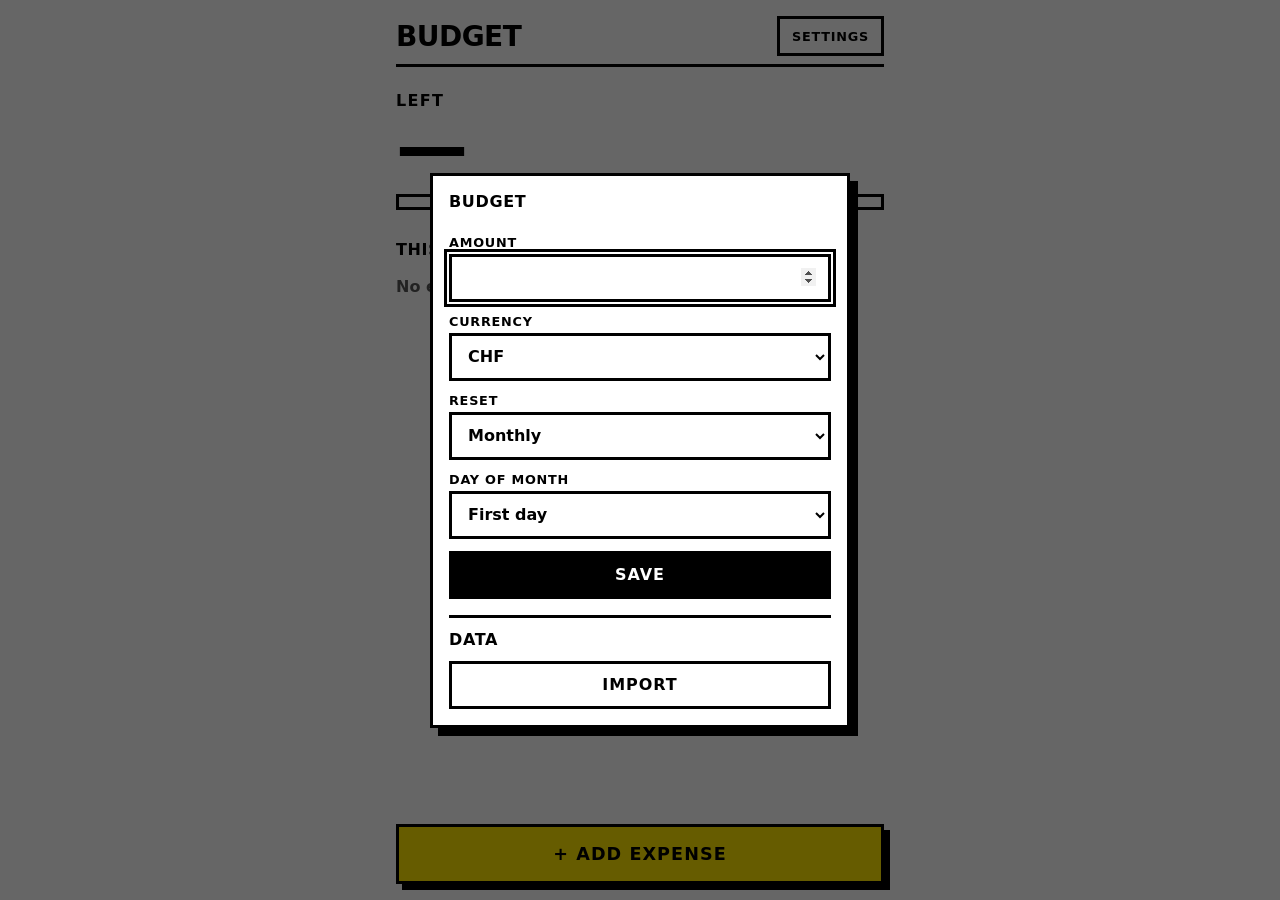
==== app/index.html @ 3474bf43 "cleanup" ====
<!doctype html>
<html lang="en">
<head>
  <meta charset="utf-8">
  <meta name="viewport" content="width=device-width, initial-scale=1, viewport-fit=cover">
  <meta name="theme-color" content="#000000">
  <meta name="apple-mobile-web-app-capable" content="yes">
  <meta name="apple-mobile-web-app-status-bar-style" content="black">
  <title>Budget</title>
  <link rel="manifest" href="manifest.webmanifest">
  <link rel="icon" href="icon.svg" type="image/svg+xml">
  <link rel="apple-touch-icon" href="icon-180.png">
  <link rel="stylesheet" href="styles.css">
</head>
<body>
  <main>
    <header>
      <h1>BUDGET</h1>
      <button id="settings-btn" class="ghost" type="button">SETTINGS</button>
    </header>

    <section id="summary">
      <p class="label">LEFT</p>
      <p id="left" class="big">—</p>
      <div class="bar"><div id="bar-fill"></div></div>
      <p id="spent-line" class="muted"></p>
      <p id="reset-line" class="muted"></p>
    </section>

    <section>
      <h2>THIS PERIOD</h2>
      <ul id="list"></ul>
      <p id="empty" class="muted">No expenses yet.</p>
    </section>
  </main>

  <button id="add-btn" type="button" class="fab">+ ADD EXPENSE</button>

  <dialog id="expense-sheet" class="sheet">
    <form id="expense-form" autocomplete="off">
      <h2 id="form-title">NEW EXPENSE</h2>
      <label>AMOUNT
        <span class="amount-wrap">
          <input id="exp-amount" type="number" inputmode="decimal" step="0.01" min="0.01" required>
          <span id="exp-cur" class="cur"></span>
        </span>
      </label>
      <label>DESCRIPTION
        <input id="exp-desc" type="text" maxlength="100" placeholder="Optional">
      </label>
      <label>DATE &amp; TIME
        <input id="exp-date" type="datetime-local" required>
      </label>
      <div class="row">
        <button id="exp-submit" type="submit">ADD</button>
        <button id="exp-delete" type="button" class="danger" hidden>DELETE</button>
        <button id="exp-cancel" type="button" class="ghost">CANCEL</button>
      </div>
    </form>
  </dialog>

  <dialog id="settings">
    <form id="settings-form">
      <h2>BUDGET</h2>
      <label>AMOUNT
        <input id="set-amount" type="number" inputmode="decimal" step="0.01" min="0" required>
      </label>
      <label>CURRENCY
        <select id="set-currency"></select>
      </label>
      <label>RESET
        <select id="set-period">
          <option value="monthly">Monthly</option>
          <option value="weekly">Weekly</option>
        </select>
      </label>
      <label id="row-month-mode">DAY OF MONTH
        <select id="set-month-mode">
          <option value="first">First day</option>
          <option value="last">Last day</option>
          <option value="specific">Specific day</option>
        </select>
      </label>
      <label id="row-month-day">DAY (1–31)
        <input id="set-month-day" type="number" inputmode="numeric" min="1" max="31" step="1">
      </label>
      <label id="row-weekday">DAY OF WEEK
        <select id="set-weekday"></select>
      </label>
      <div class="row">
        <button type="submit">SAVE</button>
        <button id="settings-cancel" type="button" class="ghost">CANCEL</button>
      </div>
      <div class="data">
        <h2>DATA</h2>
        <div class="row">
          <button id="export-btn" type="button" class="ghost">EXPORT</button>
          <button id="import-btn" type="button" class="ghost">IMPORT</button>
        </div>
        <input id="import-file" type="file" accept="application/json,.json" hidden>
      </div>
    </form>
  </dialog>

  <script src="app.js"></script>
</body>
</html>
---- app/styles.css ----
:root {
  --fg: #000;
  --bg: #fff;
  --accent: #ffe600;
  --danger: #ff2d2d;
  --muted: #555;
  --border: 3px solid var(--fg);
  font-family: system-ui, -apple-system, "Segoe UI", Roboto, sans-serif;
  color: var(--fg);
  background: var(--bg);
}

* { box-sizing: border-box; }
[hidden] { display: none !important; }

body {
  margin: 0;
  padding: env(safe-area-inset-top) env(safe-area-inset-right) env(safe-area-inset-bottom) env(safe-area-inset-left);
}

main {
  max-width: 520px;
  margin: 0 auto;
  padding: 16px;
  display: grid;
  gap: 24px;
}

header {
  display: flex;
  justify-content: space-between;
  align-items: center;
  border-bottom: var(--border);
  padding-bottom: 8px;
}

h1 { margin: 0; font-size: 1.75rem; font-weight: 900; letter-spacing: -0.02em; }
h2 { margin: 0 0 12px; font-size: 1rem; font-weight: 900; letter-spacing: 0.04em; }

.label { margin: 0; font-weight: 900; letter-spacing: 0.08em; }
.big {
  margin: 0;
  font-size: clamp(2.75rem, 14vw, 4.5rem);
  font-weight: 900;
  line-height: 1;
  letter-spacing: -0.03em;
  font-variant-numeric: tabular-nums;
  word-break: break-all;
}
.big.negative { color: var(--danger); }
.muted { margin: 6px 0 0; color: var(--muted); font-weight: 600; }

.bar { height: 16px; border: var(--border); margin-top: 12px; background: var(--bg); }
#bar-fill { height: 100%; width: 0; background: var(--fg); transition: width .2s; }
#bar-fill.over { background: var(--danger); }

form { display: grid; gap: 12px; }
main { padding-bottom: calc(96px + env(safe-area-inset-bottom)); }

.fab {
  position: fixed;
  left: 50%;
  bottom: calc(16px + env(safe-area-inset-bottom));
  transform: translateX(-50%);
  width: min(calc(100% - 32px), 488px);
  min-height: 60px;
  font-size: 1.1rem;
  background: var(--accent);
  color: var(--fg);
  box-shadow: 6px 6px 0 var(--fg);
}
.fab:active { transform: translate(calc(-50% + 2px), 2px); box-shadow: 4px 4px 0 var(--fg); }

dialog.sheet {
  margin: auto auto 0;
  width: 100%;
  max-width: 520px;
  padding: 0;
  border-bottom: 0;
  box-shadow: none;
  background: var(--accent);
}
dialog.sheet.editing { background: var(--bg); }
dialog.sheet form { padding: 16px 16px calc(16px + env(safe-area-inset-bottom)); }
dialog.sheet[open] { animation: slide-up .18s ease-out; }
@keyframes slide-up { from { transform: translateY(100%); } }

label { display: grid; gap: 4px; font-weight: 900; font-size: .8rem; letter-spacing: .06em; }

input, select, button {
  font: inherit;
  font-size: 1rem;
  color: var(--fg);
  border: var(--border);
  border-radius: 0;
  padding: 10px 12px;
  background: var(--bg);
  width: 100%;
  min-width: 0;
  max-width: 100%;
  min-height: 48px;
}
/* iOS Safari renders date inputs with an intrinsic width that overflows otherwise. */
input[type="datetime-local"] {
  -webkit-appearance: none;
  appearance: none;
  display: block;
}
input[type="datetime-local"]::-webkit-date-and-time-value { text-align: left; }
label > * { min-width: 0; }
input:focus, select:focus, button:focus-visible { outline: 3px solid var(--fg); outline-offset: 2px; }

.amount-wrap { display: flex; }
.amount-wrap input { flex: 1; font-size: 1.5rem; font-weight: 900; border-right: 0; }
.cur {
  display: flex; align-items: center; padding: 0 12px;
  border: var(--border); background: var(--fg); color: var(--bg);
  font-weight: 900; font-size: 1rem;
}

.row { display: flex; gap: 8px; }
button { cursor: pointer; font-weight: 900; letter-spacing: .06em; background: var(--fg); color: var(--bg); }
button:active { transform: translate(2px, 2px); }
button.ghost { background: var(--bg); color: var(--fg); }
button.danger { background: var(--danger); color: var(--fg); }
header button { width: auto; min-height: 40px; padding: 6px 12px; font-size: .8rem; }

ul { list-style: none; margin: 0; padding: 0; display: grid; gap: 8px; }
li button {
  display: grid;
  grid-template-columns: 1fr auto;
  gap: 2px 12px;
  text-align: left;
  background: var(--bg);
  color: var(--fg);
  letter-spacing: 0;
}
li button.active { background: var(--accent); }
.desc { font-weight: 800; overflow: hidden; text-overflow: ellipsis; white-space: nowrap; }
.amt { font-weight: 900; font-variant-numeric: tabular-nums; grid-row: span 2; align-self: center; font-size: 1.15rem; }
.when { font-weight: 500; font-size: .85rem; color: var(--muted); }

dialog {
  border: var(--border);
  padding: 16px;
  width: min(92vw, 420px);
  box-shadow: 8px 8px 0 var(--fg);
}
dialog::backdrop { background: rgba(0, 0, 0, .6); }
.data { border-top: var(--border); padding-top: 12px; margin-top: 4px; }
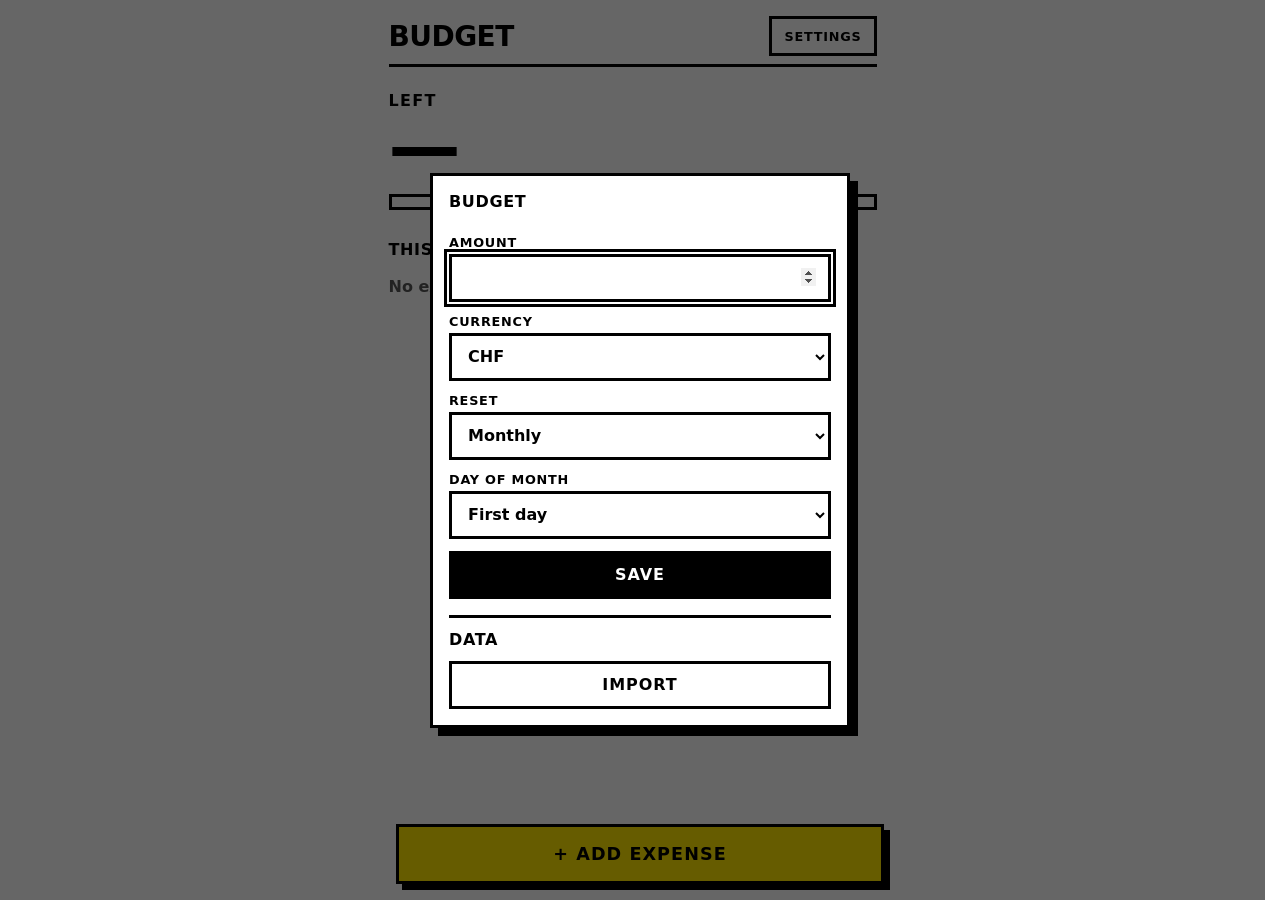
==== commit 0b235d3b: "Apply scroll locking to every modal and confirmation Use a shared native confirmation dialog for del" ====
--- a/app/index.html
+++ b/app/index.html
@@ -22,6 +22,7 @@
     <section id="summary">
       <p class="label">LEFT</p>
       <p id="left" class="big">—</p>
+      <p id="per-day" class="muted per-day"></p>
       <div class="bar"><div id="bar-fill"></div></div>
       <p id="spent-line" class="muted"></p>
       <p id="reset-line" class="muted"></p>
@@ -102,6 +103,16 @@
     </form>
   </dialog>
 
+  <dialog id="confirmation" aria-labelledby="confirmation-message">
+    <form method="dialog">
+      <h2 id="confirmation-message"></h2>
+      <div class="row">
+        <button id="confirmation-cancel" type="submit" value="cancel" class="ghost" autofocus>CANCEL</button>
+        <button type="submit" value="confirm">CONFIRM</button>
+      </div>
+    </form>
+  </dialog>
+
   <script src="app.js"></script>
 </body>
 </html>
--- a/app/styles.css
+++ b/app/styles.css
@@ -12,6 +12,9 @@
 
 * { box-sizing: border-box; }
 [hidden] { display: none !important; }
+
+html { scrollbar-gutter: stable; }
+html:has(dialog:modal) { overflow: hidden; }
 
 body {
   margin: 0;
@@ -49,6 +52,7 @@
 }
 .big.negative { color: var(--danger); }
 .muted { margin: 6px 0 0; color: var(--muted); font-weight: 600; }
+.per-day { margin-top: 2px; font-size: .9rem; }
 
 .bar { height: 16px; border: var(--border); margin-top: 12px; background: var(--bg); }
 #bar-fill { height: 100%; width: 0; background: var(--fg); transition: width .2s; }
@@ -72,9 +76,14 @@
 .fab:active { transform: translate(calc(-50% + 2px), 2px); box-shadow: 4px 4px 0 var(--fg); }
 
 dialog.sheet {
+  position: fixed;
+  inset: 0;
   margin: auto auto 0;
   width: 100%;
   max-width: 520px;
+  max-height: calc(100dvh - 16px);
+  overflow-y: auto;
+  overscroll-behavior: contain;
   padding: 0;
   border-bottom: 0;
   box-shadow: none;
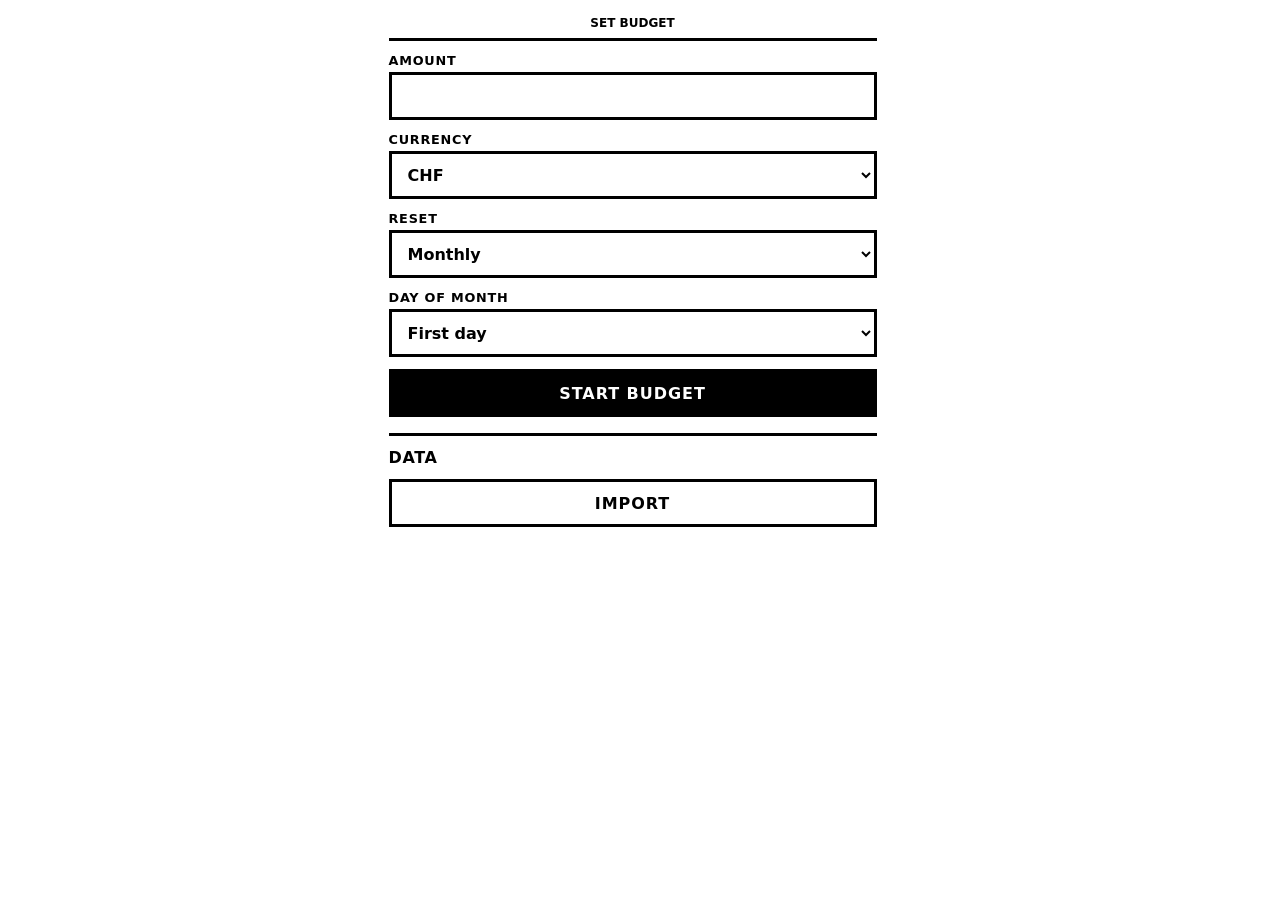
==== commit 683160a1: "reworked screens + added translations" ====
--- a/app/index.html
+++ b/app/index.html
@@ -13,106 +13,8 @@
   <link rel="stylesheet" href="styles.css">
 </head>
 <body>
-  <main>
-    <header>
-      <h1>BUDGET</h1>
-      <button id="settings-btn" class="ghost" type="button">SETTINGS</button>
-    </header>
-
-    <section id="summary">
-      <p class="label">LEFT</p>
-      <p id="left" class="big">—</p>
-      <p id="per-day" class="muted per-day"></p>
-      <div class="bar"><div id="bar-fill"></div></div>
-      <p id="spent-line" class="muted"></p>
-      <p id="reset-line" class="muted"></p>
-    </section>
-
-    <section>
-      <h2>THIS PERIOD</h2>
-      <ul id="list"></ul>
-      <p id="empty" class="muted">No expenses yet.</p>
-    </section>
-  </main>
-
-  <button id="add-btn" type="button" class="fab">+ ADD EXPENSE</button>
-
-  <dialog id="expense-sheet" class="sheet">
-    <form id="expense-form" autocomplete="off">
-      <h2 id="form-title">NEW EXPENSE</h2>
-      <label>AMOUNT
-        <span class="amount-wrap">
-          <input id="exp-amount" type="number" inputmode="decimal" step="0.01" min="0.01" required>
-          <span id="exp-cur" class="cur"></span>
-        </span>
-      </label>
-      <label>DESCRIPTION
-        <input id="exp-desc" type="text" maxlength="100" placeholder="Optional">
-      </label>
-      <label>DATE &amp; TIME
-        <input id="exp-date" type="datetime-local" required>
-      </label>
-      <div class="row">
-        <button id="exp-submit" type="submit">ADD</button>
-        <button id="exp-delete" type="button" class="danger" hidden>DELETE</button>
-        <button id="exp-cancel" type="button" class="ghost">CANCEL</button>
-      </div>
-    </form>
-  </dialog>
-
-  <dialog id="settings">
-    <form id="settings-form">
-      <h2>BUDGET</h2>
-      <label>AMOUNT
-        <input id="set-amount" type="number" inputmode="decimal" step="0.01" min="0" required>
-      </label>
-      <label>CURRENCY
-        <select id="set-currency"></select>
-      </label>
-      <label>RESET
-        <select id="set-period">
-          <option value="monthly">Monthly</option>
-          <option value="weekly">Weekly</option>
-        </select>
-      </label>
-      <label id="row-month-mode">DAY OF MONTH
-        <select id="set-month-mode">
-          <option value="first">First day</option>
-          <option value="last">Last day</option>
-          <option value="specific">Specific day</option>
-        </select>
-      </label>
-      <label id="row-month-day">DAY (1–31)
-        <input id="set-month-day" type="number" inputmode="numeric" min="1" max="31" step="1">
-      </label>
-      <label id="row-weekday">DAY OF WEEK
-        <select id="set-weekday"></select>
-      </label>
-      <div class="row">
-        <button type="submit">SAVE</button>
-        <button id="settings-cancel" type="button" class="ghost">CANCEL</button>
-      </div>
-      <div class="data">
-        <h2>DATA</h2>
-        <div class="row">
-          <button id="export-btn" type="button" class="ghost">EXPORT</button>
-          <button id="import-btn" type="button" class="ghost">IMPORT</button>
-        </div>
-        <input id="import-file" type="file" accept="application/json,.json" hidden>
-      </div>
-    </form>
-  </dialog>
-
-  <dialog id="confirmation" aria-labelledby="confirmation-message">
-    <form method="dialog">
-      <h2 id="confirmation-message"></h2>
-      <div class="row">
-        <button id="confirmation-cancel" type="submit" value="cancel" class="ghost" autofocus>CANCEL</button>
-        <button type="submit" value="confirm">CONFIRM</button>
-      </div>
-    </form>
-  </dialog>
-
-  <script src="app.js"></script>
+  <div id="app"><p role="status" data-i18n="loading">Loading Budget...</p></div>
+  <input id="import-file" type="file" accept="application/json,.json" hidden>
+  <script type="module" src="app.js"></script>
 </body>
 </html>
--- a/app/styles.css
+++ b/app/styles.css
@@ -14,7 +14,6 @@
 [hidden] { display: none !important; }
 
 html { scrollbar-gutter: stable; }
-html:has(dialog:modal) { overflow: hidden; }
 
 body {
   margin: 0;
@@ -39,6 +38,8 @@
 
 h1 { margin: 0; font-size: 1.75rem; font-weight: 900; letter-spacing: -0.02em; }
 h2 { margin: 0 0 12px; font-size: 1rem; font-weight: 900; letter-spacing: 0.04em; }
+h1, h2, .label, label, button { text-transform: uppercase; }
+input, select, li button { text-transform: none; }
 
 .label { margin: 0; font-weight: 900; letter-spacing: 0.08em; }
 .big {
@@ -58,7 +59,7 @@
 #bar-fill { height: 100%; width: 0; background: var(--fg); transition: width .2s; }
 #bar-fill.over { background: var(--danger); }
 
-form { display: grid; gap: 12px; }
+form, .budget-fields { display: grid; gap: 12px; }
 main { padding-bottom: calc(96px + env(safe-area-inset-bottom)); }
 
 .fab {
@@ -75,24 +76,16 @@
 }
 .fab:active { transform: translate(calc(-50% + 2px), 2px); box-shadow: 4px 4px 0 var(--fg); }
 
-dialog.sheet {
-  position: fixed;
-  inset: 0;
-  margin: auto auto 0;
+.screen {
+  margin: 0 auto;
   width: 100%;
   max-width: 520px;
-  max-height: calc(100dvh - 16px);
-  overflow-y: auto;
-  overscroll-behavior: contain;
-  padding: 0;
-  border-bottom: 0;
-  box-shadow: none;
-  background: var(--accent);
+  min-height: 100dvh;
+  padding: 16px 16px calc(16px + env(safe-area-inset-bottom));
 }
-dialog.sheet.editing { background: var(--bg); }
-dialog.sheet form { padding: 16px 16px calc(16px + env(safe-area-inset-bottom)); }
-dialog.sheet[open] { animation: slide-up .18s ease-out; }
-@keyframes slide-up { from { transform: translateY(100%); } }
+.editor-header { display: grid; grid-template-columns: minmax(80px, 1fr) minmax(0, 2fr) minmax(80px, 1fr); gap: 8px; }
+.editor-header h2 { grid-column: 2; grid-row: 1; margin: 0; text-align: center; font-size: .75rem; letter-spacing: 0; overflow-wrap: anywhere; }
+.editor-header button { grid-column: 1; grid-row: 1; justify-self: start; min-height: 48px; border: 0; padding: 6px 0; background: transparent; font-weight: 600; letter-spacing: 0; }
 
 label { display: grid; gap: 4px; font-weight: 900; font-size: .8rem; letter-spacing: .06em; }
 
@@ -149,11 +142,4 @@
 .amt { font-weight: 900; font-variant-numeric: tabular-nums; grid-row: span 2; align-self: center; font-size: 1.15rem; }
 .when { font-weight: 500; font-size: .85rem; color: var(--muted); }
 
-dialog {
-  border: var(--border);
-  padding: 16px;
-  width: min(92vw, 420px);
-  box-shadow: 8px 8px 0 var(--fg);
-}
-dialog::backdrop { background: rgba(0, 0, 0, .6); }
 .data { border-top: var(--border); padding-top: 12px; margin-top: 4px; }
